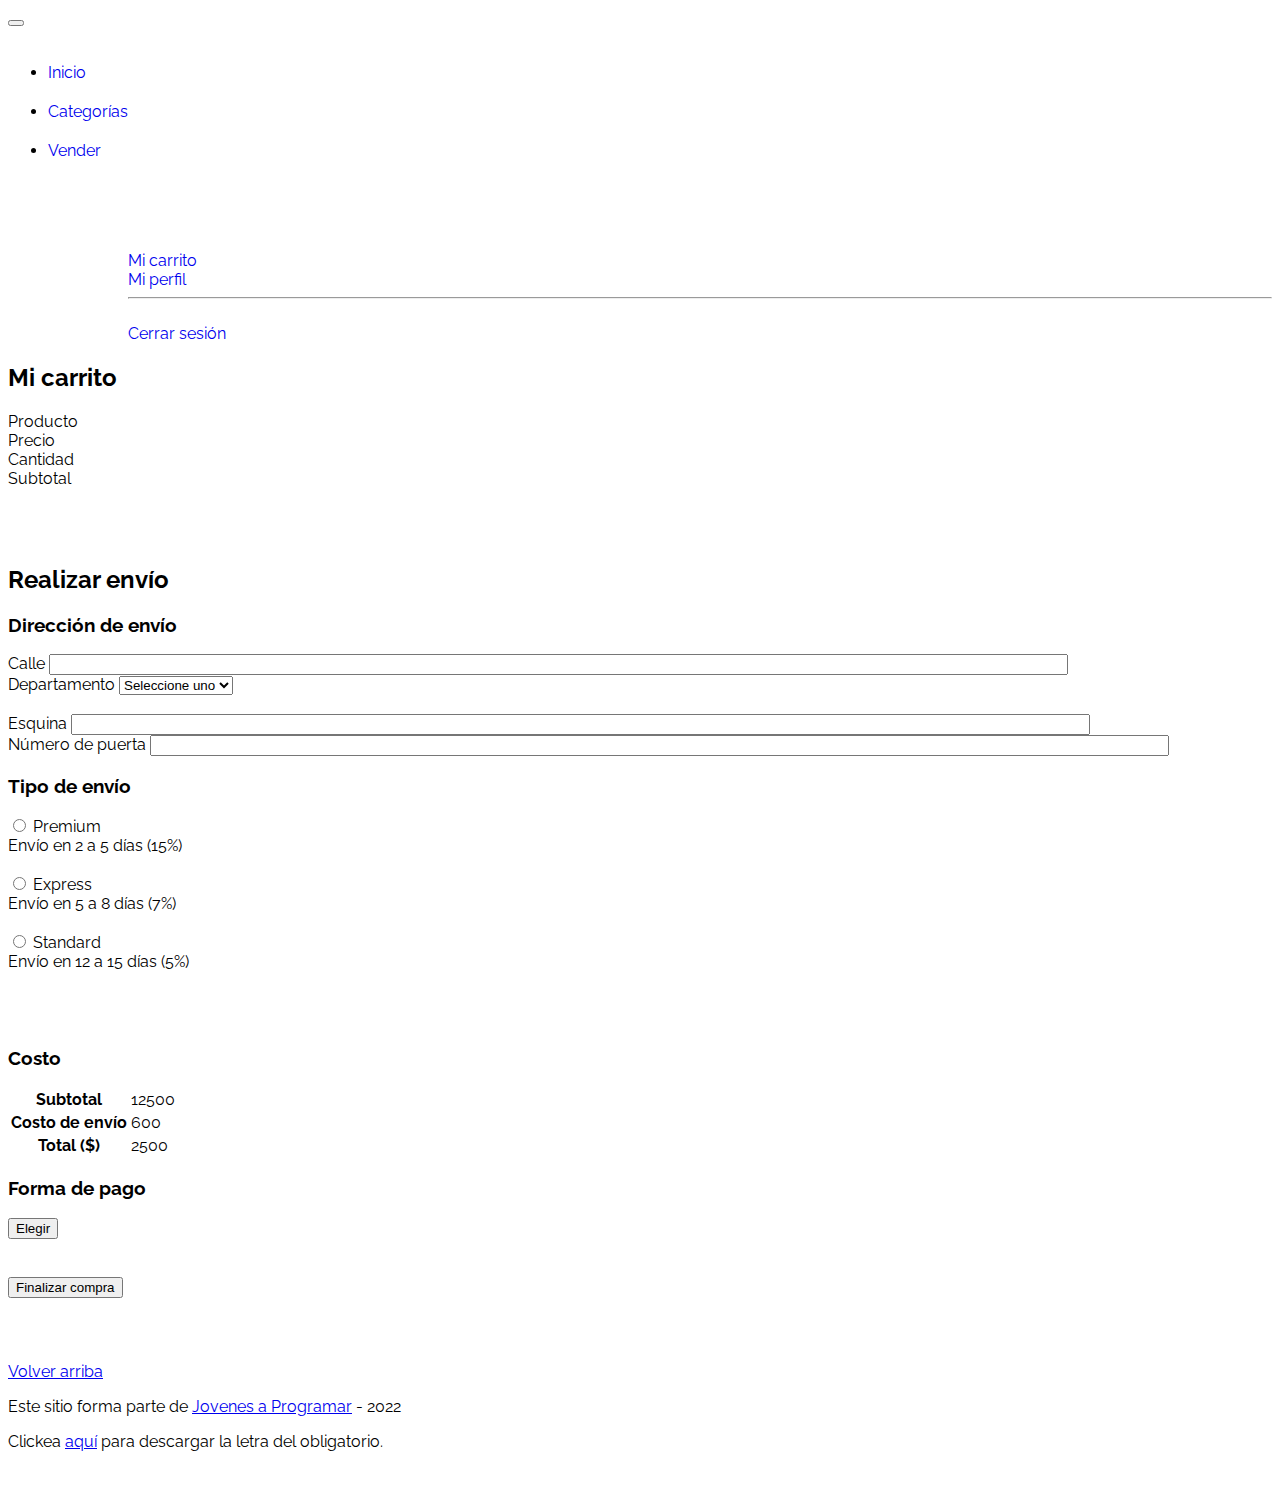
==== cart.html @ 1a314da9 "Update cart.html" ====
<!DOCTYPE html>
<html lang="es">

<head>
  <meta http-equiv="Content-Type" content="text/html; charset=UTF-8">
  <meta name="viewport" content="width=device-width, initial-scale=1, shrink-to-fit=no">
  <title>eMercado - Todo lo que busques está aquí</title>
  <link href="https://fonts.googleapis.com/css?family=Raleway:300,300i,400,400i,700,700i,900,900i" rel="stylesheet">
  <link href="css/bootstrap.min.css" rel="stylesheet">
  <link href="css/font-awesome.min.css" rel="stylesheet">
  <link href="css/styles.css" rel="stylesheet">
</head>

<body>
  <nav class="navbar navbar-expand-lg navbar-dark bg-dark p-1">
    <div class="container">
      <button class="navbar-toggler" type="button" data-bs-toggle="collapse" data-bs-target="#navbarNav"
        aria-controls="navbarNav" aria-expanded="false" aria-label="Toggle navigation">
        <span class="navbar-toggler-icon"></span>
      </button>
      <div class="collapse navbar-collapse" id="navbarNav">
        <ul class="navbar-nav w-100 justify-content-between">
          <li class="nav-item">
            <a class="nav-link" href="index.html">Inicio</a>
          </li>
          <li class="nav-item">
            <a class="nav-link" href="categories.html">Categorías</a>
          </li>
          <li class="nav-item">
            <a class="nav-link" href="sell.html">Vender</a>
          </li>
          <li class="nav-item" id="showUserEmail">
            <div class="collapse navbar-collapse" id="navbarNavDarkDropdown">
              <ul class="navbar-nav">
                <li class="nav-item dropdown">
                  <a class="nav-link dropdown-toggle" id="navbarDarkDropdownMenuLink" role="button"
                    data-bs-toggle="dropdown" aria-expanded="false">
                    <p id="usermail"></p>
                  </a>
                  <ul class="dropdown-menu dropdown-menu-dark" aria-labelledby="navbarDarkDropdownMenuLink">
                    <li><a class="dropdown-item" href="cart.html">Mi carrito</a></li>
                    <li><a class="dropdown-item" href="my-profile.html">Mi perfil</a></li>
                    <li>
                      <hr class="dropdown-divider">
                    </li>
                    <li><a class="dropdown-item" id="logOut" href="login.html">Cerrar sesión</a></li>
                  </ul>
                </li>
              </ul>
            </div>
          </li>
        </ul>
      </div>
    </div>
  </nav>
  <main>
    <div class="container">
      <div class="row">
        <h2>Mi carrito</h2>

      </div>
    </div>



    <div class="container">

      <div class="d-flex flex-row justify-content-between align-items-center pt-lg-4 pt-2 pb-3 border-bottom mobile"
        id="heading">
        <div></div>
        <div class="px-lg-5 mr-lg-5" id="product">Producto</div>
        <div class="px-lg-5 ml-lg-5" id="price">Precio</div>
        <div class="px-lg-5 ml-lg-1" id="quantity">Cantidad</div>
        <div class="px-lg-5 ml-lg-3" id="subtotal">Subtotal</div>
      </div>
      <div id="showCarrito">

      </div>




      <br>
      <br>
      <br>
      <div id="shippingMethod">

        <div class="container">
          <div class="row">
            <div class="col-8">
              <form>
                <div class="row">
                  <div class="row">
                    <h2>Realizar envío</h2>
                  </div>
                  <h3>Dirección de envío</h3>
                  <div class="col">
                    <label for="calle" class="form-label">Calle</label>
                    <input type="text" class="form-control" id="inputcalle">
                  </div>


                  <div class="col">
                    <label for="Departamento" class="form-label">Departamento</label>
                    <select class="form-select" id="Departamento">
                      <option selected>Seleccione uno</option>
                      <option value="Artigas">Artigas</option>
                      <option value="Canelones">Canelones</option>
                      <option value="Cerro Largo">Cerro Largo</option>
                      <option value="Colonia">Colonia</option>
                      <option value="Durazno">Durazno</option>
                      <option value="Flores">Flores</option>
                      <option value="Florida">Florida</option>
                      <option value="Lavalleja">Lavalleja</option>
                      <option value="Maldonado">Maldonado</option>
                      <option value="Montevideo">Montevideo</option>
                      <option value="Paysandú">Paysandú</option>
                      <option value="Río Negro">Río Negro</option>
                      <option value="Rivera">Rivera</option>
                      <option value="Rocha">Rocha</option>
                      <option value="Salto">Salto</option>
                      <option value="San José">San José</option>
                      <option value="Soriano">Soriano</option>
                      <option value="Tacuarembó">Tacuarembó</option>
                      <option value="Treinta y Tres">Treinta y Tres</option>
                    </select>
                  </div>


                </div>
                <br>
                <div class="row">
                  <div class="col">
                    <label for="esquina" class="form-label">Esquina</label>
                    <input type="text" class="form-control" id="inputesquina">

                  </div>

                  <div class="col">
                    <label for="nroPuerta" class="form-label">Número de puerta</label>
                    <input type="text" class="form-control" id="inputNroPuerta">

                  </div>
                </div>

              </form>
            </div>



            <div class="col-3 d-flex justify-content-end">
              <div class="form-check">

                <h3>Tipo de envío</h3>
                <form>
                  <div class="row">
                    <div class="col">
                      <input type="radio" id="premium" name="shipping" value="premium"
                        aria-describedby="descriptionPremium">
                      <label for="premium">Premium</label>
                      <div id="descriptionPremium" class="form-text">Envío en 2 a 5 días (15%)</div>
                      <br>
                      <input type="radio" id="express" name="shipping" value="express"
                        aria-describedby="descriptionExpress">
                      <label for="express">Express</label>
                      <div id="descriptionExpress" class="form-text">Envío en 5 a 8 días (7%)</div>
                      <br>
                      <input type="radio" id="standard" name="shipping" value="standard"
                        aria-describedby="descriptionStandard">
                      <label for="standard">Standard</label>
                      <div id="descriptionStandard" class="form-text">Envío en 12 a 15 días (5%)</div>
                      <br>
                    </div>
                  </div>
                </form>
              </div>
            </div>
          </div>
          <br>
          <br>
          <div id="showCosto">

            <h3>Costo</h3>
            <table class="table table-hover row">
              <tbody>
                <tr>
                  <th scope="row">Subtotal</th>
                  <!-- Costo unitario del producto por cantidad -->
                  <td id="SHOWSUBTOTAL">12500</td>
                  <!--DIV PARA MOSTRAR MONTO SUBTOTAL-->
                </tr>
                <tr>
                  <th scope="row">Costo de envío</th>
                  <td id="SHOWCOSTO">600</td> <!-- DIV PARA MOSTRAR COSTO DE ENVIO-->
                </tr>
              </tbody>

              <tfoot>
                <tr>
                  <th scope="row">Total ($)</th>
                  <td id="SHOWTOTAL" class="justify-content-end"> 2500</td>
                  <!--DIV PARA MSOTRAR SUMA-->
                </tr>
              </tfoot>
            </table>
          </div>
         


<div id="formadepago">
<h3>Forma de pago</h3>
<button type="submit" class="btn btn-secondary">Elegir</button>


</div>
<br>
<br>
<div class="d-grid gap-2">
  <button type="submit" class="btn btn-primary">Finalizar compra</button>
</div>



        </div>
     
      





      </div>
    </div>
  </main>
  <footer class="text-muted">
    <div class="container">
      <p class="float-end">
        <a href="#">Volver arriba</a>
      </p>
      <p>Este sitio forma parte de <a href="https://jovenesaprogramar.edu.uy/" target="_blank">Jovenes a Programar</a> -
        2022</p>
      <p>Clickea <a target="_blank" href="Letra.pdf">aquí</a> para descargar la letra del obligatorio.</p>
    </div>
  </footer>
  <div id="spinner-wrapper">
    <div class="lds-ring">
      <div></div>
      <div></div>
      <div></div>
      <div></div>
    </div>
  </div>
  <script src="js/bootstrap.bundle.min.js"></script>
  <script src="js/init.js"></script>
  <script src="js/cart.js"></script>
</body>

</html>
---- css/styles.css ----
.jumbotron,
.card-body,
.container,
.site-header {
  font-family: 'Raleway', serif !important;
}

.jumbotron .display-4 {
  font-weight: bold;
}

nav a {
  text-decoration: none;
}

.bd-placeholder-img {
  font-size: 1.125rem;
  text-anchor: middle;
  -webkit-user-select: none;
  -moz-user-select: none;
  -ms-user-select: none;
  user-select: none;
}

@media (min-width: 768px) {
  .bd-placeholder-img-lg {
    font-size: 3.5rem;
  }
}

.jumbotron {
  height: 50vh;
  padding: 5em inherit;
  margin-bottom: 0;
  background-color: #53C0FB;
  background: url('../img/cover_back.png');
  background-size: cover;
  background-position: center;
  background-repeat: no-repeat;
  color: black;
  font-weight: bold;
}

@media (min-width: 768px) {
  .jumbotron {
    padding-top: 6rem;
    padding-bottom: 6rem;
  }
}

.jumbotron p:last-child {
  margin-bottom: 0;
}

.jumbotron-heading {
  font-weight: 300;
}

.jumbotron .container {
  max-width: 40rem;
  background-color: rgba(255, 255, 255, 0.5);
  border-radius: 10px;
  text-shadow: 1px 1px 2px grey;
}

.jumbotron .lead {
  font-size: 38px;
}

footer {
  padding-top: 3rem;
  padding-bottom: 3rem;
}

footer p {
  margin-bottom: .25rem;
}

.site-header a {
  color: white;
  transition: ease-in-out color .15s;
}

.site-header .dropdown-menu a {
  color: black;
}

.dropzone {
  border: 2px dashed #0087F7;
  border-radius: 5px;
  background: white;
}

.img-fit {
  max-height: 100%;
}

.alert {
  position: fixed;
  top: 80px;
  width: 50%;
  left: 50%;
  transform: translate(-50%, 0);
}

.lds-ring {
  display: inline-block;
  position: relative;
  width: 64px;
  height: 64px;
  top: 50%;
  left: 50%;
}

.cursor-active {
  cursor: pointer;
}

.left {
  float: left;
  padding: 4px;
  background-color: rgba(255, 255, 255, 0.5);
}

.lds-ring div {
  box-sizing: border-box;
  display: block;
  position: absolute;
  width: 51px;
  height: 51px;
  margin: 6px;
  border: 6px solid #fff;
  border-radius: 50%;
  animation: lds-ring 1.2s cubic-bezier(0.5, 0, 0.5, 1) infinite;
  border-color: #fff transparent transparent transparent;
}

.lds-ring div:nth-child(1) {
  animation-delay: -0.45s;
}

.lds-ring div:nth-child(2) {
  animation-delay: -0.3s;
}

.lds-ring div:nth-child(3) {
  animation-delay: -0.15s;
}

@keyframes lds-ring {
  0% {
    transform: rotate(0deg);
  }

  100% {
    transform: rotate(360deg);
  }
}

.signin {
  width: 100%;
  max-width: 330px;
  padding: 15px;
  margin: auto;
}

#spinner-wrapper {
  position: fixed;
  background-color: rgba(0, 0, 0, 0.5);
  width: 100%;
  height: 100%;
  top: 0;
  left: 0;
  z-index: 1021;
  display: none;
}

main {
  min-height: calc(100vh - 210px);
}

a.custom-card,
a.custom-card:hover {
  color: inherit;
  text-decoration: inherit;
}

.checked {
  color: orange;
}

.price {
  font-size: 15px;
  font-style: italic;
}


.loginContainer {
  padding-top: 30px;
  padding-bottom: 30px;
  margin: auto;
  width: 30%;
  border: 3px solid #53C0FB;
  padding: 10px;
  background-color: #b2e1fa;
}


.loginContainer .loginButton {
  align-self: 30px;
  background-color: #53C0FB;
  border-radius: 4px;
  border: 2px solid royalblue;
}


#showUserEmail {
  color: white;
}

li.nav-item {
  padding-top: 20px;
}


.wide {
  width: 55%;
  height: auto;
  margin-left: auto;
  margin-right: auto;
  padding-top: 30px;
}

.subtitle {
  text-align: center;
  padding-top: 20px;
}

.commentsection {
  background-color: white;
}






#colorBtnEnviar {
  background-color: #212529;
  border-color: #212529;
  display: flex;
}

.form-control {
  width: 80%;
}
.descriptionProduct{
  text-align: center;
}
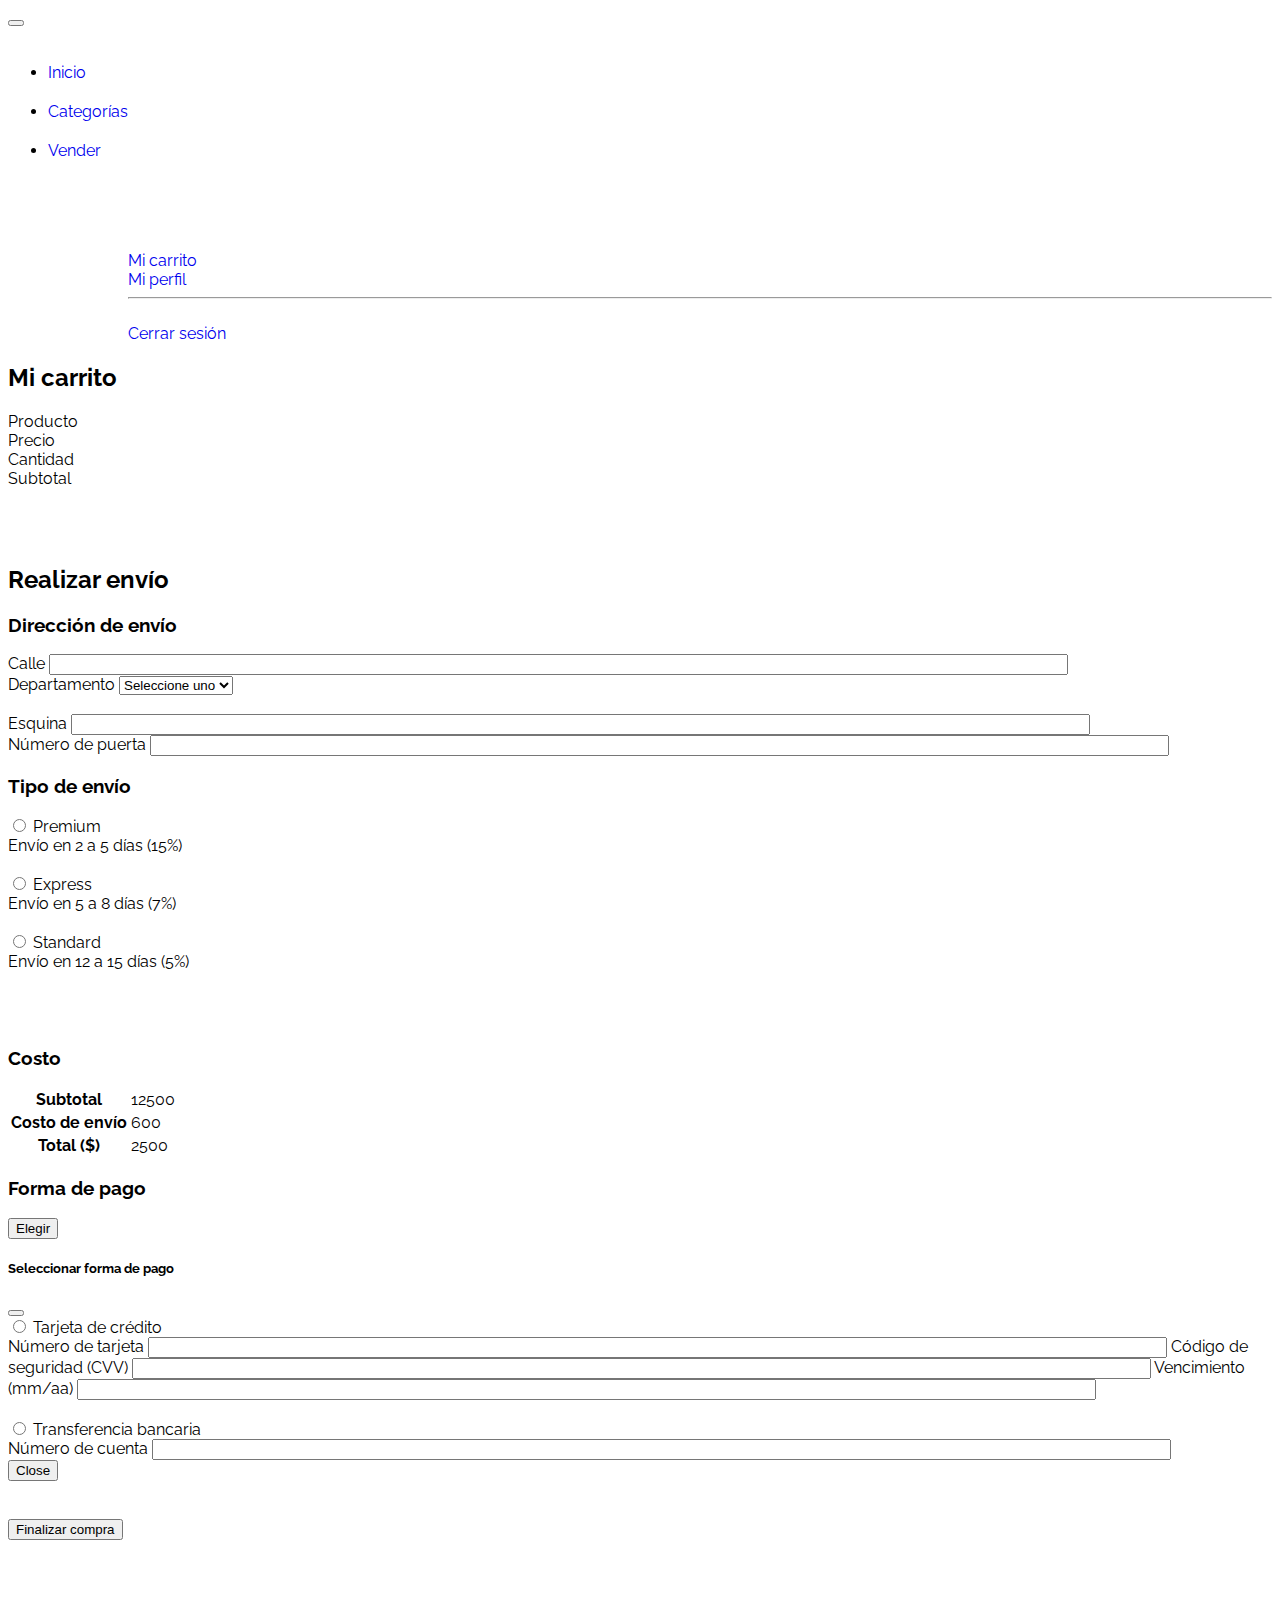
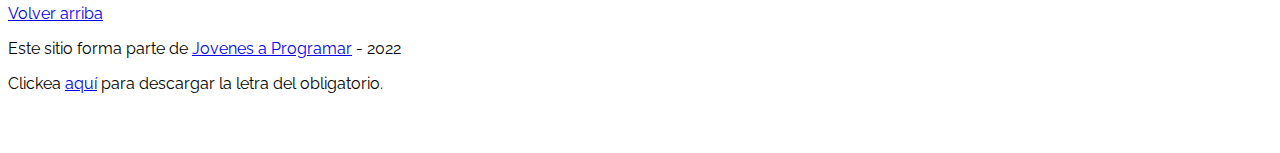
==== commit 2539267e: "Update cart.html" ====
--- a/cart.html
+++ b/cart.html
@@ -209,10 +209,73 @@
 
 <div id="formadepago">
 <h3>Forma de pago</h3>
-<button type="submit" class="btn btn-secondary">Elegir</button>
+<button type="submit" class="btn btn-secondary"  data-bs-toggle="modal" data-bs-target="#MODALFDEPAGO">Elegir</button>
 
 
 </div>
+
+<!--MODAL-->
+
+<div class="modal fade" id="MODALFDEPAGO" data-bs-backdrop="static" data-bs-keyboard="false" tabindex="-1" aria-labelledby="MODALFDEPAGO" aria-hidden="true">
+  <div class="modal-dialog modal-dialog-centered">
+    <div class="modal-content">
+      <div class="modal-header">
+        <h5 class="modal-title" id="staticBackdropLabel">Seleccionar forma de pago</h5>
+        <button type="button" class="btn-close" data-bs-dismiss="modal" aria-label="Close"></button>
+      </div>
+      <div class="modal-body">
+
+<form>
+        <input type="radio" id="Tdecredito"  name="Fdepago" value="Tdecredito" data-bs-toggle="collapse" data-bs-target="#collapseTdecredito" aria-expanded="false" aria-controls="collapseTdecredito">
+  <label for="Tdecredito">Tarjeta de crédito</label><br>
+
+  <div class="collapse" id="collapseTdecredito">
+    <div class="card card-body">
+      <label>Número de tarjeta</label>
+      <input type="text" class="form-control" id="nroTarjeta">
+      <label>Código de seguridad (CVV)</label>
+      <input type="text" class="form-control" id="codTarjeta">
+      <label>Vencimiento (mm/aa)</label>
+      <input type="text" class="form-control" id="venTarjeta">
+    </div>
+  </div>
+
+
+<br>
+  <input type="radio" id="Transferencia" name="Fdepago" value="Transferencia"  data-bs-toggle="collapse" data-bs-target="#collapseTransferencia" aria-expanded="false" aria-controls="collapseTransferencia">
+      <label for="Transferencia">Transferencia bancaria</label><br>
+      <div class="collapse" id="collapseTransferencia">
+        <div class="card card-body">
+          <label>Número de cuenta </label>
+          <input type="text" class="form-control" id="nroDeCuenta">
+        
+        </div>
+      </div>
+
+    </form>
+      </div>
+
+      
+          
+
+
+      <div class="modal-footer">
+        <button type="button" class="btn btn-secondary" data-bs-dismiss="modal">Close</button>
+       
+      </div>
+    </div>
+    </div>
+  </div>
+</div>
+
+<!--FINAL MODAL-->
+
+
+
+
+
+
+
 <br>
 <br>
 <div class="d-grid gap-2">
@@ -232,6 +295,11 @@
       </div>
     </div>
   </main>
+
+
+
+
+
   <footer class="text-muted">
     <div class="container">
       <p class="float-end">
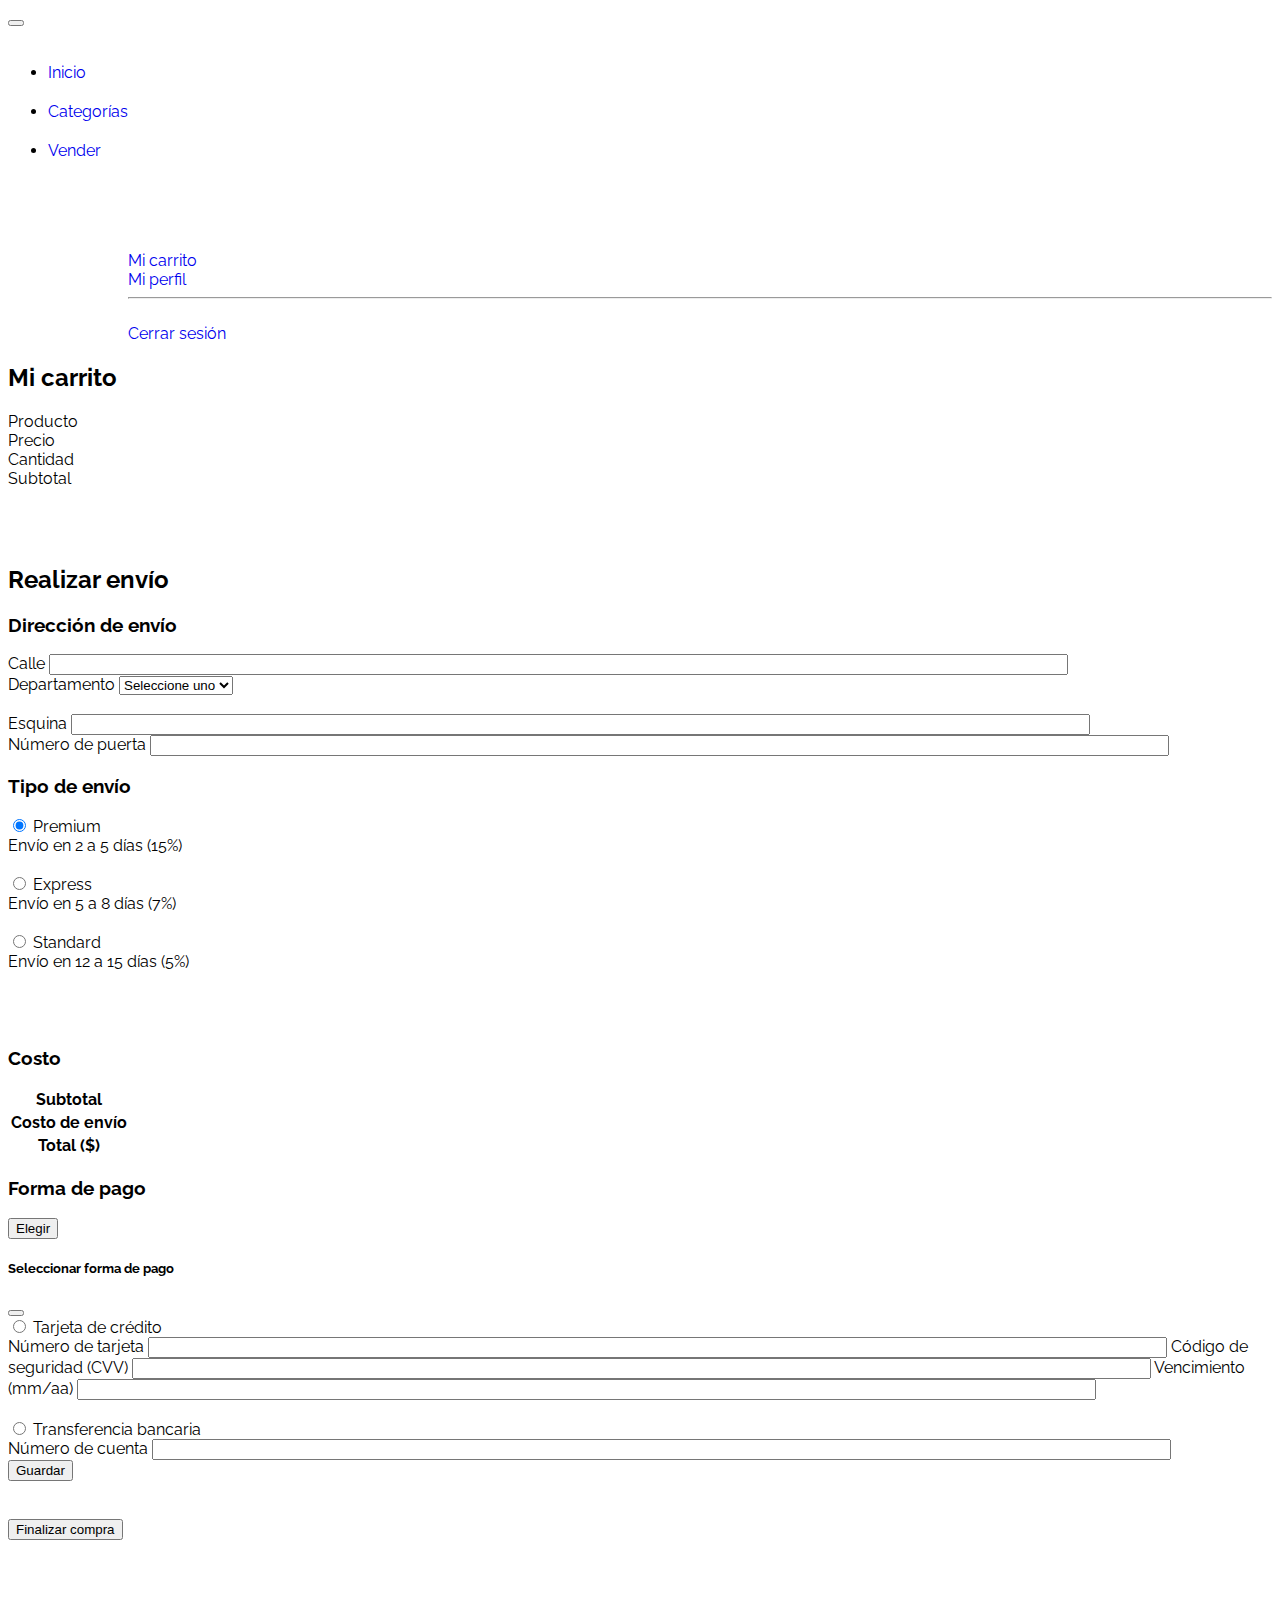
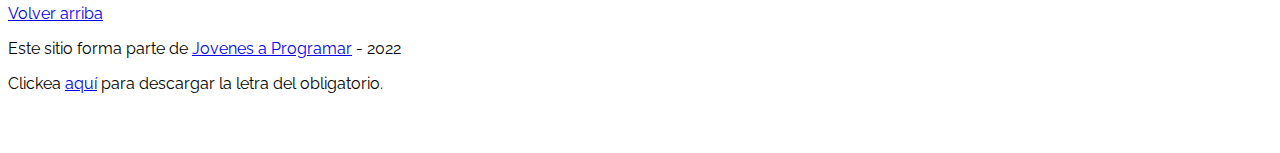
==== commit 89444adc: "total cart" ====
--- a/cart.html
+++ b/cart.html
@@ -155,18 +155,15 @@
                 <form>
                   <div class="row">
                     <div class="col">
-                      <input type="radio" id="premium" name="shipping" value="premium"
-                        aria-describedby="descriptionPremium">
+                      <input type="radio" id="premium" name="shipping" value="premium" aria-describedby="descriptionPremium" checked onclick="totalPriceWShipping()">
                       <label for="premium">Premium</label>
                       <div id="descriptionPremium" class="form-text">Envío en 2 a 5 días (15%)</div>
                       <br>
-                      <input type="radio" id="express" name="shipping" value="express"
-                        aria-describedby="descriptionExpress">
+                      <input type="radio" id="express" name="shipping" value="express" aria-describedby="descriptionExpress" onclick="totalPriceWShipping()">
                       <label for="express">Express</label>
                       <div id="descriptionExpress" class="form-text">Envío en 5 a 8 días (7%)</div>
                       <br>
-                      <input type="radio" id="standard" name="shipping" value="standard"
-                        aria-describedby="descriptionStandard">
+                      <input type="radio" id="standard" name="shipping" value="standard" aria-describedby="descriptionStandard" onclick="totalPriceWShipping()">
                       <label for="standard">Standard</label>
                       <div id="descriptionStandard" class="form-text">Envío en 12 a 15 días (5%)</div>
                       <br>
@@ -186,19 +183,19 @@
                 <tr>
                   <th scope="row">Subtotal</th>
                   <!-- Costo unitario del producto por cantidad -->
-                  <td id="SHOWSUBTOTAL">12500</td>
+                  <td id="SHOWSUBTOTAL"></td>
                   <!--DIV PARA MOSTRAR MONTO SUBTOTAL-->
                 </tr>
                 <tr>
                   <th scope="row">Costo de envío</th>
-                  <td id="SHOWCOSTO">600</td> <!-- DIV PARA MOSTRAR COSTO DE ENVIO-->
+                  <td id="SHOWCOSTOENVIO"></td> <!-- DIV PARA MOSTRAR COSTO DE ENVIO-->
                 </tr>
               </tbody>
 
               <tfoot>
                 <tr>
                   <th scope="row">Total ($)</th>
-                  <td id="SHOWTOTAL" class="justify-content-end"> 2500</td>
+                  <td id="SHOWTOTAL" class="justify-content-end"></td>
                   <!--DIV PARA MSOTRAR SUMA-->
                 </tr>
               </tfoot>
@@ -234,7 +231,7 @@
       <label>Número de tarjeta</label>
       <input type="text" class="form-control" id="nroTarjeta">
       <label>Código de seguridad (CVV)</label>
-      <input type="text" class="form-control" id="codTarjeta">
+      <input type="text" class="form-control" id="codTarjeta"> 
       <label>Vencimiento (mm/aa)</label>
       <input type="text" class="form-control" id="venTarjeta">
     </div>
@@ -260,7 +257,7 @@
 
 
       <div class="modal-footer">
-        <button type="button" class="btn btn-secondary" data-bs-dismiss="modal">Close</button>
+        <button type="button" class="btn btn-secondary" data-bs-dismiss="modal">Guardar</button>
        
       </div>
     </div>
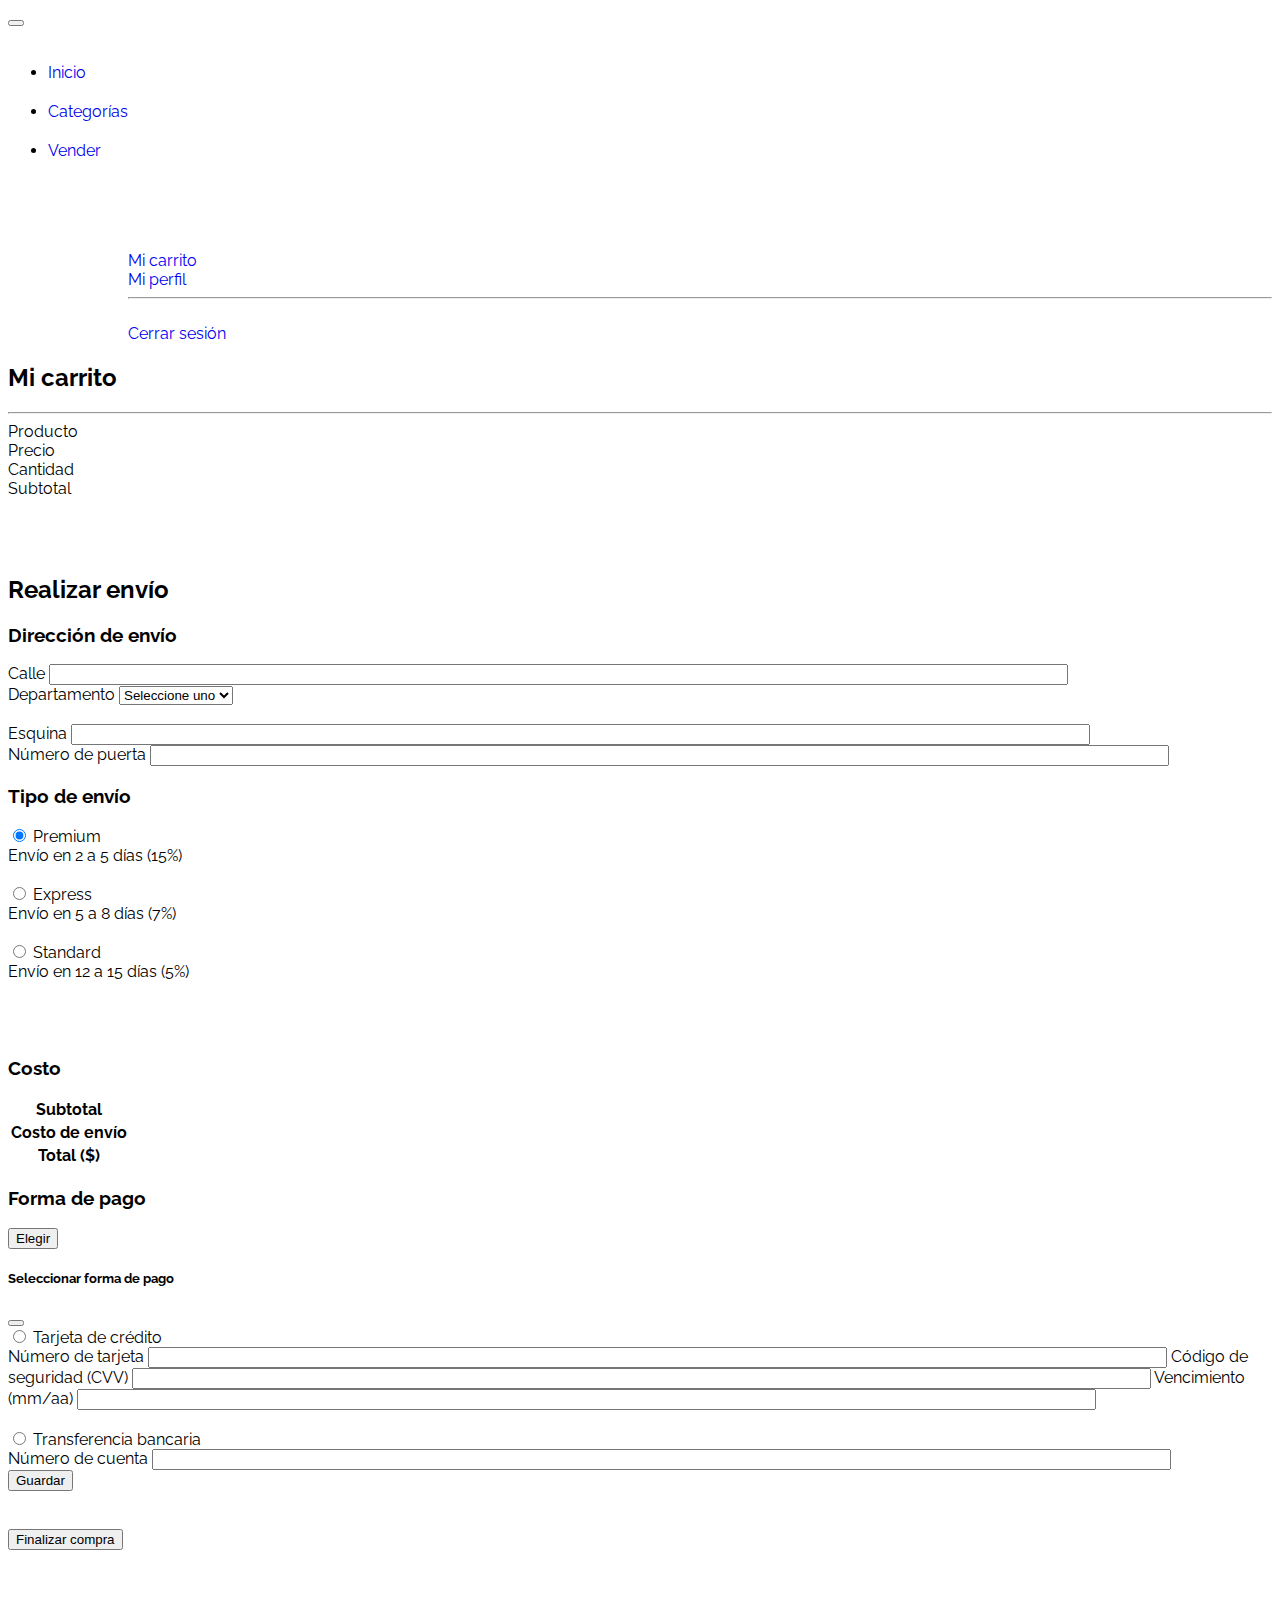
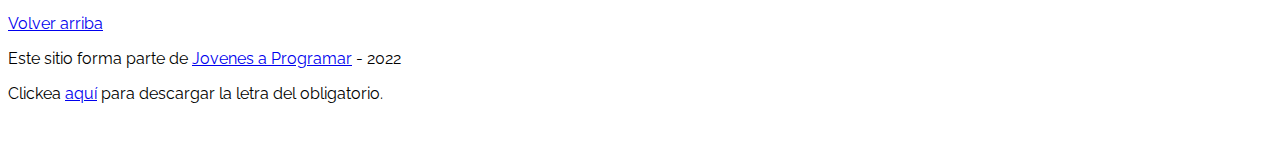
==== commit ea42a85e: "Cart and porfile update" ====
--- a/cart.html
+++ b/cart.html
@@ -56,7 +56,8 @@
   <main>
     <div class="container">
       <div class="row">
-        <h2>Mi carrito</h2>
+        <h2 class="mt-5">Mi carrito</h2>
+        <hr class="mt-4">
 
       </div>
     </div>
@@ -143,7 +144,6 @@
                   </div>
                 </div>
 
-              </form>
             </div>
 
 
@@ -152,24 +152,27 @@
               <div class="form-check">
 
                 <h3>Tipo de envío</h3>
-                <form>
-                  <div class="row">
-                    <div class="col">
-                      <input type="radio" id="premium" name="shipping" value="premium" aria-describedby="descriptionPremium" checked onclick="totalPriceWShipping()">
-                      <label for="premium">Premium</label>
-                      <div id="descriptionPremium" class="form-text">Envío en 2 a 5 días (15%)</div>
-                      <br>
-                      <input type="radio" id="express" name="shipping" value="express" aria-describedby="descriptionExpress" onclick="totalPriceWShipping()">
-                      <label for="express">Express</label>
-                      <div id="descriptionExpress" class="form-text">Envío en 5 a 8 días (7%)</div>
-                      <br>
-                      <input type="radio" id="standard" name="shipping" value="standard" aria-describedby="descriptionStandard" onclick="totalPriceWShipping()">
-                      <label for="standard">Standard</label>
-                      <div id="descriptionStandard" class="form-text">Envío en 12 a 15 días (5%)</div>
-                      <br>
-                    </div>
-                  </div>
-                </form>
+
+                <div class="row">
+                  <div class="col">
+                    <input type="radio" id="premium" name="shipping" value="premium"
+                      aria-describedby="descriptionPremium" checked onclick="totalPriceWShipping()">
+                    <label for="premium">Premium</label>
+                    <div id="descriptionPremium" class="form-text">Envío en 2 a 5 días (15%)</div>
+                    <br>
+                    <input type="radio" id="express" name="shipping" value="express"
+                      aria-describedby="descriptionExpress" onclick="totalPriceWShipping()">
+                    <label for="express">Express</label>
+                    <div id="descriptionExpress" class="form-text">Envío en 5 a 8 días (7%)</div>
+                    <br>
+                    <input type="radio" id="standard" name="shipping" value="standard"
+                      aria-describedby="descriptionStandard" onclick="totalPriceWShipping()">
+                    <label for="standard">Standard</label>
+                    <div id="descriptionStandard" class="form-text">Envío en 12 a 15 días (5%)</div>
+                    <br>
+                  </div>
+                </div>
+
               </div>
             </div>
           </div>
@@ -201,95 +204,99 @@
               </tfoot>
             </table>
           </div>
-         
-
-
-<div id="formadepago">
-<h3>Forma de pago</h3>
-<button type="submit" class="btn btn-secondary"  data-bs-toggle="modal" data-bs-target="#MODALFDEPAGO">Elegir</button>
-
-
-</div>
-
-<!--MODAL-->
-
-<div class="modal fade" id="MODALFDEPAGO" data-bs-backdrop="static" data-bs-keyboard="false" tabindex="-1" aria-labelledby="MODALFDEPAGO" aria-hidden="true">
-  <div class="modal-dialog modal-dialog-centered">
-    <div class="modal-content">
-      <div class="modal-header">
-        <h5 class="modal-title" id="staticBackdropLabel">Seleccionar forma de pago</h5>
-        <button type="button" class="btn-close" data-bs-dismiss="modal" aria-label="Close"></button>
-      </div>
-      <div class="modal-body">
-
-<form>
-        <input type="radio" id="Tdecredito"  name="Fdepago" value="Tdecredito" data-bs-toggle="collapse" data-bs-target="#collapseTdecredito" aria-expanded="false" aria-controls="collapseTdecredito">
-  <label for="Tdecredito">Tarjeta de crédito</label><br>
-
-  <div class="collapse" id="collapseTdecredito">
-    <div class="card card-body">
-      <label>Número de tarjeta</label>
-      <input type="text" class="form-control" id="nroTarjeta">
-      <label>Código de seguridad (CVV)</label>
-      <input type="text" class="form-control" id="codTarjeta"> 
-      <label>Vencimiento (mm/aa)</label>
-      <input type="text" class="form-control" id="venTarjeta">
-    </div>
-  </div>
-
-
-<br>
-  <input type="radio" id="Transferencia" name="Fdepago" value="Transferencia"  data-bs-toggle="collapse" data-bs-target="#collapseTransferencia" aria-expanded="false" aria-controls="collapseTransferencia">
-      <label for="Transferencia">Transferencia bancaria</label><br>
-      <div class="collapse" id="collapseTransferencia">
-        <div class="card card-body">
-          <label>Número de cuenta </label>
-          <input type="text" class="form-control" id="nroDeCuenta">
-        
+
+
+
+          <div id="formadepago">
+            <h3>Forma de pago</h3>
+            <button type="submit" class="btn btn-secondary" data-bs-toggle="modal"
+              data-bs-target="#MODALFDEPAGO">Elegir</button>
+
+
+          </div>
+
+          <!--MODAL-->
+
+          <div class="modal fade" id="MODALFDEPAGO" data-bs-backdrop="static" data-bs-keyboard="false" tabindex="-1"
+            aria-labelledby="MODALFDEPAGO" aria-hidden="true">
+            <div class="modal-dialog modal-dialog-centered">
+              <div class="modal-content">
+                <div class="modal-header">
+                  <h5 class="modal-title" id="staticBackdropLabel">Seleccionar forma de pago</h5>
+                  <button type="button" class="btn-close" data-bs-dismiss="modal" aria-label="Close"></button>
+                </div>
+                <div class="modal-body">
+
+
+                  <input type="radio" id="Tdecredito" name="Fdepago" value="Tdecredito" data-bs-toggle="collapse"
+                    data-bs-target="#collapseTdecredito" aria-expanded="false" aria-controls="collapseTdecredito">
+                  <label for="Tdecredito">Tarjeta de crédito</label><br>
+
+                  <div class="collapse" id="collapseTdecredito">
+                    <div class="card card-body">
+                      <label>Número de tarjeta</label>
+                      <input type="text" class="form-control" id="nroTarjeta">
+                      <label>Código de seguridad (CVV)</label>
+                      <input type="text" class="form-control" id="codTarjeta">
+                      <label>Vencimiento (mm/aa)</label>
+                      <input type="text" class="form-control" id="venTarjeta">
+                    </div>
+                  </div>
+
+
+                  <br>
+                  <input type="radio" id="Transferencia" name="Fdepago" value="Transferencia" data-bs-toggle="collapse"
+                    data-bs-target="#collapseTransferencia" aria-expanded="false" aria-controls="collapseTransferencia">
+                  <label for="Transferencia">Transferencia bancaria</label><br>
+                  <div class="collapse" id="collapseTransferencia">
+                    <div class="card card-body">
+                      <label>Número de cuenta </label>
+                      <input type="text" class="form-control" id="nroDeCuenta">
+
+                    </div>
+                  </div>
+
+                  </form>
+                </div>
+
+
+
+
+
+                <div class="modal-footer">
+                  <button type="button" class="btn btn-secondary" data-bs-dismiss="modal">Guardar</button>
+
+                </div>
+              </div>
+            </div>
+          </div>
         </div>
-      </div>
-
-    </form>
-      </div>
-
-      
-          
-
-
-      <div class="modal-footer">
-        <button type="button" class="btn btn-secondary" data-bs-dismiss="modal">Guardar</button>
-       
-      </div>
-    </div>
-    </div>
-  </div>
-</div>
-
-<!--FINAL MODAL-->
-
-
-
-
-
-
-
-<br>
-<br>
-<div class="d-grid gap-2">
-  <button type="submit" class="btn btn-primary">Finalizar compra</button>
-</div>
-
-
-
+
+        <!--FINAL MODAL-->
+
+
+
+
+
+
+
+        <br>
+        <br>
+        <div class="d-grid gap-2">
+          <button type="submit" class="btn btn-primary">Finalizar compra</button>
         </div>
-     
-      
-
-
-
-
-
-      </div>
+
+
+
+      </div>
+
+
+
+
+
+
+
+    </div>
     </div>
   </main>
 
